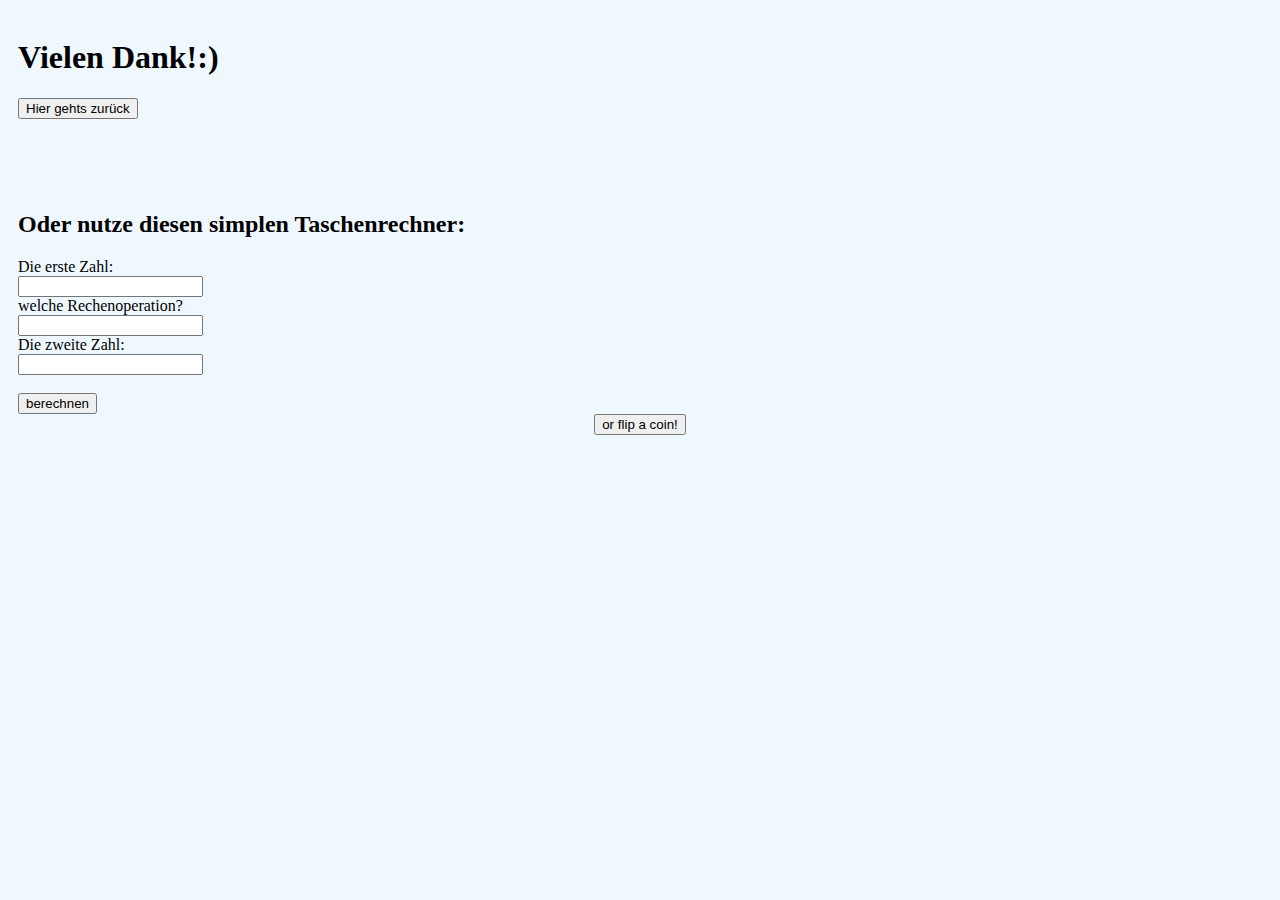
==== danke.html @ 2e9e755a "Add files via upload" ====
<!DOCTYPE html>
<html lang="de">
<head>
    <meta charset="UTF-8">
    <meta http-equiv="X-UA-Compatible" content="IE=edge">
    <meta name="viewport" content="width=device-width, initial-scale=1.0">
    <link rel="stylesheet" href="style.css">
    <script src="Script.js"></script>
    <title>Danke dir!</title>
</head>
<body>
    <h1>Vielen Dank!:)</h1>
    <form action="/HTML/hello-world/index.html">
        <button type="submit" value="Zurück">Hier gehts zurück</button>
    </form>
    <div>
        <br><br><br><br>
        <h2>Oder nutze diesen simplen Taschenrechner:</h2>
        <form>
			<label for="Zahl1">Die erste Zahl:</label>
			<br>
			<input type="number" id="Zahl1" name="Zahl1">
			<br>
			<label for="operator">welche Rechenoperation?</label>
			<br>
			<input type="text" id="operator" name="operator">
			<br>
            <label for="Zahl2">Die zweite Zahl:</label>
			<br>
			<input type="number" id="Zahl2" name="Zahl2">
			<br>
			<br>
			<button type="button" onclick="rechner(Zahl1, Zahl2, operator)">berechnen</button>
		</form>
    </div>
    <div id="centered">
        <button type="button" onclick="coinFlip();">or flip a coin!</button>
    </div>
</body>
</html>
---- style.css ----
/*
#div1 {
    background-color: whitesmoke;
}
*/

iframe {
    align-self: center;
}

#centered {
    text-align: center;
}

body {
    background-color: aliceblue;
    padding: 10px;
}

img {
    padding-left: 400px;
    align-self: center;
}

table {
    align-self: center;
    font-family: Arial, Helvetica, sans-serif;
    border-collapse: collapse;
    width: 100%;
}

th {
    background-color: black;
    color: #ffffff;
}

td, th {
    border-left: 1px solid #ffffff;
    border-right: 1px solid #ffffff;
    text-align: left;
    padding: 8px;
}

tr:nth-child(even) {
    background-color: #dddddd;
}
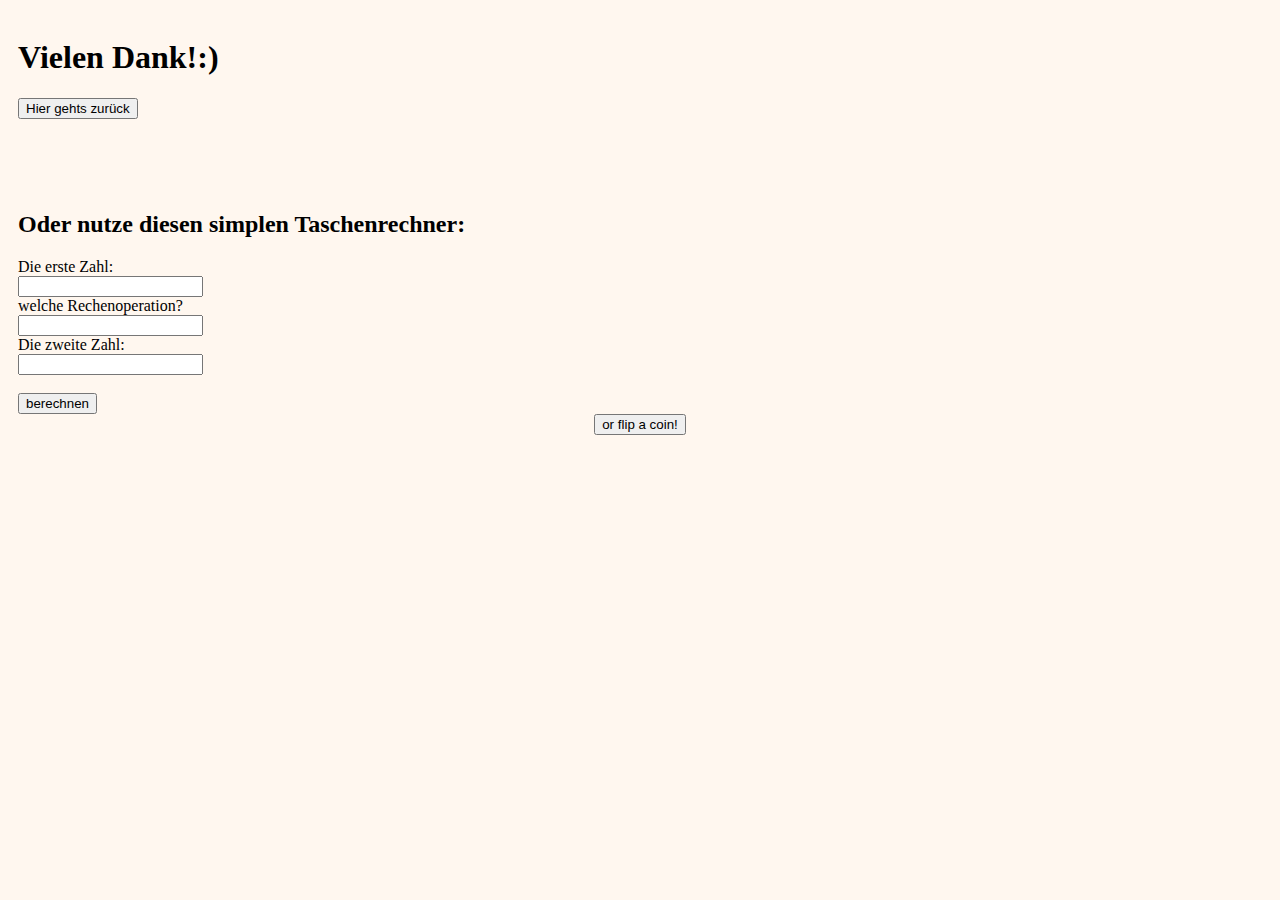
==== commit ba5b20c0: "Version 1.0 Voraussichtliche Abgabe der Dateien erfolgen so. Taschenrechner und Animation werden evt" ====
--- a/danke.html
+++ b/danke.html
@@ -10,7 +10,7 @@
 </head>
 <body>
     <h1>Vielen Dank!:)</h1>
-    <form action="/HTML/hello-world/index.html">
+    <form action="/HTML/index.html">
         <button type="submit" value="Zurück">Hier gehts zurück</button>
     </form>
     <div>
@@ -30,7 +30,7 @@
 			<input type="number" id="Zahl2" name="Zahl2">
 			<br>
 			<br>
-			<button type="button" onclick="rechner(Zahl1, Zahl2, operator)">berechnen</button>
+			<button type="button" onclick="rechner()">berechnen</button>
 		</form>
     </div>
     <div id="centered">
--- a/style.css
+++ b/style.css
@@ -3,6 +3,20 @@
     background-color: whitesmoke;
 }
 */
+#animation {
+    position: relative;
+    animation-name: spin;
+    animation-duration: 2s;
+    animation-iteration-count: infinite;
+  }
+  
+  @keyframes spin {
+    0%   {left:0px; transform: rotate(0deg);}
+    25%  {left:300px; transform: rotate(10deg);}
+    50%  {left:0px; transform: rotate(0deg);}
+    75%  {left:300px; transform: rotate(10deg);}
+    100% {left:0px; transform: rotate(0deg);}
+  }
 
 iframe {
     align-self: center;
@@ -13,7 +27,7 @@
 }
 
 body {
-    background-color: aliceblue;
+    background-color: rgb(255, 247, 239);
     padding: 10px;
 }
 
